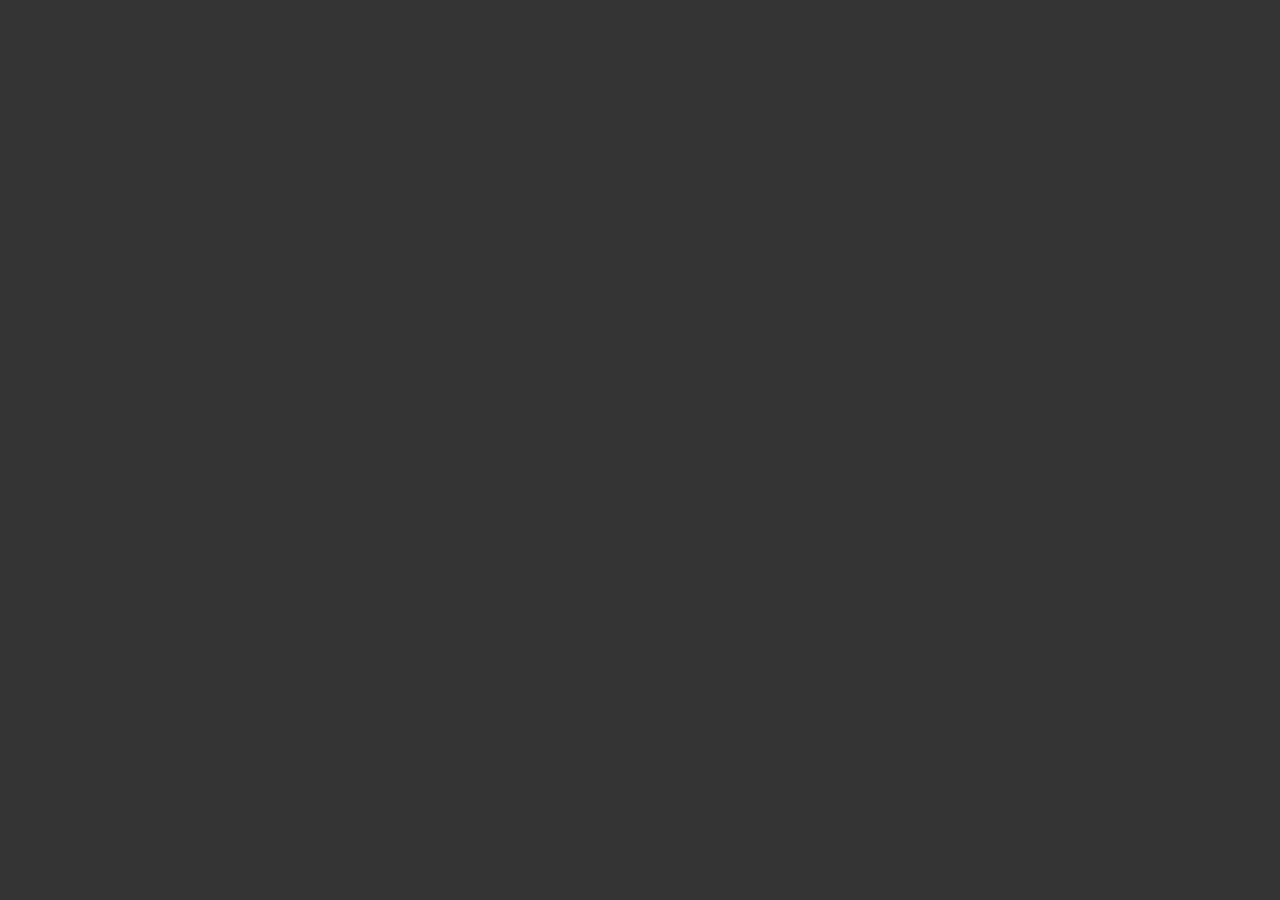
==== game2.html @ b7948276 "Update game2.html" ====
<!DOCTYPE html>
<html>
<head>
<title>Page Title</title>
<style>
#score {
font-size: 5em;
}
body {
background-color: #333;
 color: #fff;
 text-align: center;
 font-family: geneva, verdana, "Comic Sans MS";
 font-size: 15px;
 }
 a {
 color: #fff;
 padding: 5px;
 border: 2px solid #fff;
 background-color: #333;
 text-decoration: none;
 transition: 0.1s ease;
 }
 a:hover {
 color: #333;
 background-color: #fff;
}
</style>

</head>
<body>
<noscript>You must enable JavaScript!</noscript>
<p id="score"></p>
<script>

  
  var question1 = prompt("Yes/No: Is Chess a game?").toUpperCase();
  var question2 = prompt("Yes/No: Do more than 100 billion people play chess?").toUpperCase();
  var question3 = prompt("After 1.e4 is 1...g5 a legal move?").toUpperCase();
  var question4 = prompt("Yes/No: In chess, GM stands for 'Great Man'").toUpperCase();
  var question5 = prompt("Yes/No: Stalemate is when two pieces could move, but would lose the queen.").toUpperCase();
  var question6 = prompt("Yes/No: Is it possible to move two pieces at once?").toUpperCase();
  var question7 = prompt("Yes/No: Is it possible to take a pawn with a pawn without moving a pawn?").toUpperCase();
  var question8 = prompt("Yes/No: Was Magnus Carlson ever a world chess champion?").toUpperCase();
  var question9 = prompt("Yes/No: Did you get every question right?").toUpperCase();
  var question10 = prompt("Yes/No: Is this a chess related question?").toUpperCase();
  var question11 = prompt("Yes/No: Did Carlsen win the World Chess Championship title by a brilliant rook sacrifice on his 26th birthday?").toUpperCase();
  var scoreguess = prompt("What do you think your score is? If you gain one point \n each correct answer and lose one each incorect answer. \n If you type nothing, you lose nothing. \n If you correctly guess, you get +5 points, else, you lose 2.");
  var score = 0;
    if (question1 === "YES") {
      score = score + 1;
       }
       else {
       score = score - 1;
       }
     if (question2 === "NO") {
       score = score + 1;
       }
       else {
       score = score - 1;
       }
       if (question3 === "YES") {
       score = score + 1;
       }
       else {
       score = score - 1;
       }
       if (question4 === "NO") {
       score = score + 1;
       }
       else {
       score = score - 1;
       }
       if (question5 === "NO") {
       score = score + 1;
       }
       else {
       score = score - 1;
       }
       if (question6 === "YES") {
       score = score + 1;
       }
       else {
       score = score - 1;
       }
       if (question7 === "YES") {
       score = score + 1;
       }
       else {
       score = score - 1;
       }
       if (question8 === "NO") {
       score = score + 1;
       }
       else {
       score = score - 1;
       }
       if (question9 === "YES" && question8 === "NO" && question7 === "YES" && question6 === "YES" && question5 === "NO" && question4 === "NO" && question3 === "YES" && question2 === "NO" && question1 === "YES") {
       score = score + 1;
       }
       else if (question9 === "NO") {
       score = score + 1;
       }
       else {
       score = score - 1;
       }
       if (question10 === "NO") {
        score = score + 1;
       }
       else {
       score = score - 1;
       }
        if (question11 === "NO") {
        score = score + 1;
       }
       else {
       score = score - 1;
       }
       if (scoreguess == score) {
       score = score + 5;
       }
       else if (scoreguess === "") {
       score = score + 0;
       }
       else {
       score = score - 1;
       }
       
  document.getElementById("score").innerHTML = "Your score was: "+score;
</script>
</body>
</html>
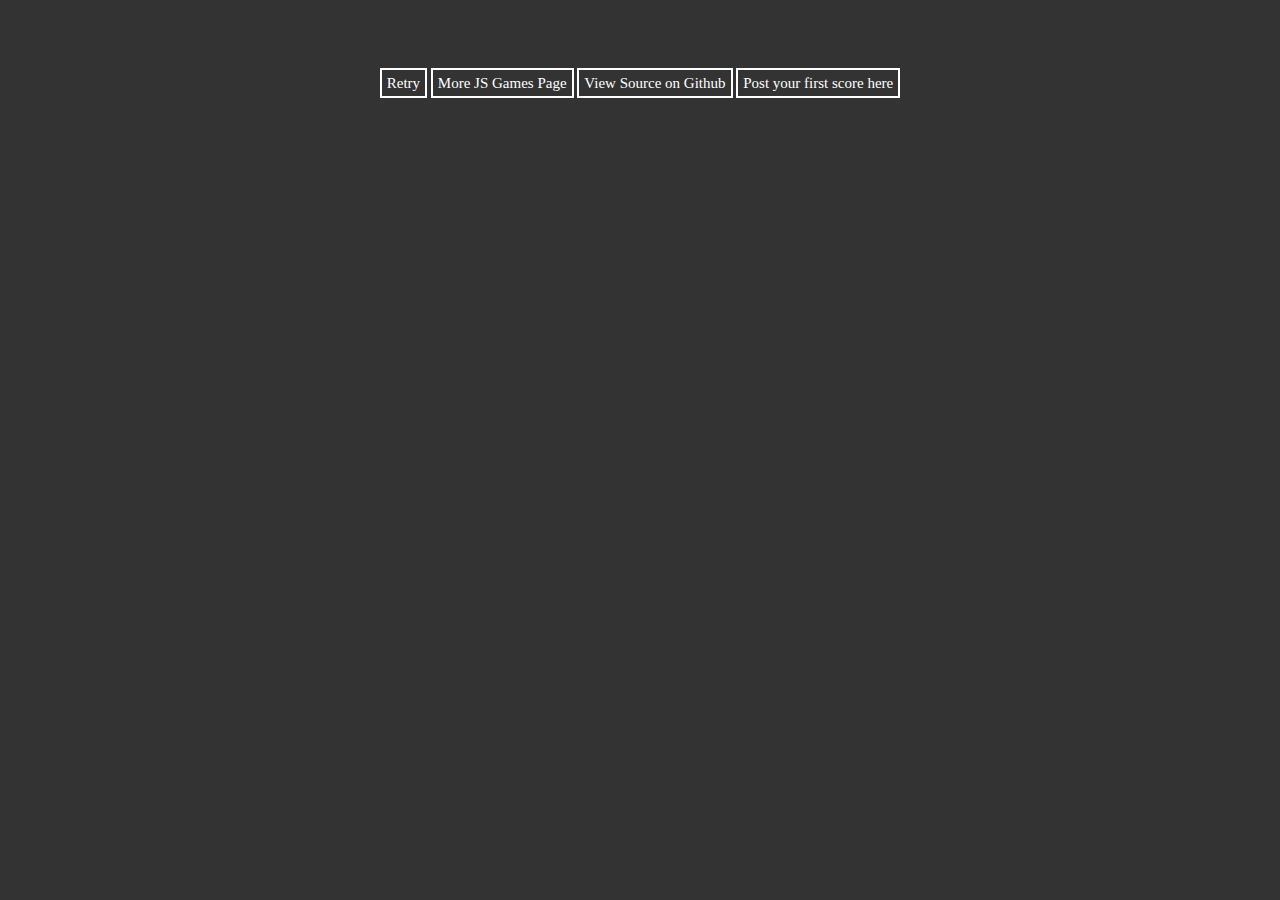
==== commit af7c8f7b: "Update game2.html" ====
--- a/game2.html
+++ b/game2.html
@@ -1,7 +1,7 @@
 <!DOCTYPE html>
 <html>
 <head>
-<title>Page Title</title>
+<title>Text Based Quiz Game</title>
 <style>
 #score {
 font-size: 5em;
@@ -29,8 +29,12 @@
 
 </head>
 <body>
-<noscript>You must enable JavaScript!</noscript>
+<noscript>You must enable JavaScript to play!</noscript>
 <p id="score"></p>
+ <a href="https://seanysean.github.io/Basic-JavaScript-Games/game2.html">Retry</a>
+ <a href="https://seanysean.github.io/Basic-JavaScript-Games">More JS Games Page</a>
+ <a href="https://github.com/seanysean/Basic-JavaScript-Games">View Source on Github</a>
+ <a href="https://en.lichess.org/forum/general-chess-discussion/basic-chess-quiz">Post your first score here</a>
 <script>
 
   
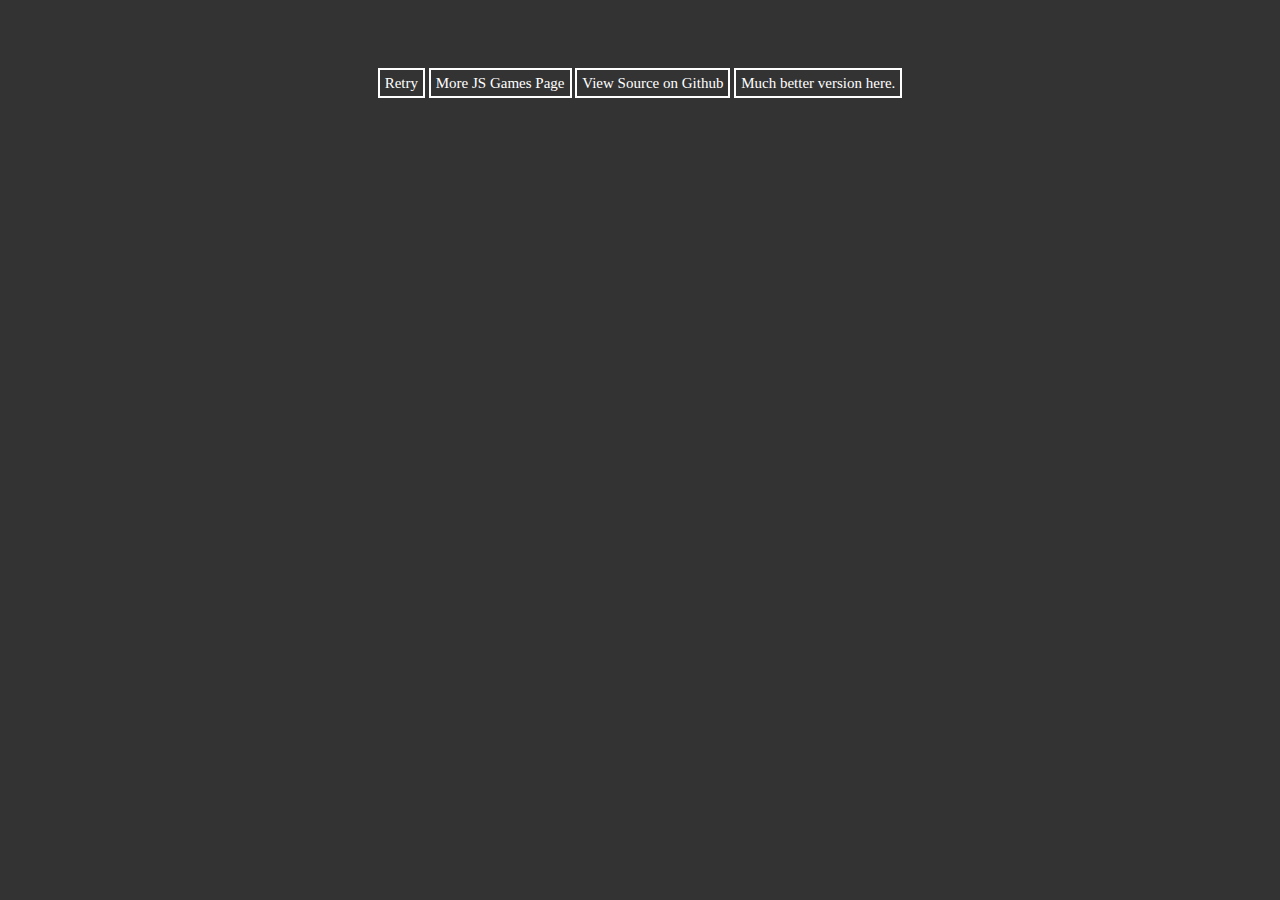
==== commit 439287a1: "Enough is enough." ====
--- a/game2.html
+++ b/game2.html
@@ -34,7 +34,7 @@
  <a href="https://seanysean.github.io/Basic-JavaScript-Games/game2.html">Retry</a>
  <a href="https://seanysean.github.io/Basic-JavaScript-Games">More JS Games Page</a>
  <a href="https://github.com/seanysean/Basic-JavaScript-Games">View Source on Github</a>
- <a href="https://en.lichess.org/forum/general-chess-discussion/basic-chess-quiz">Post your first score here</a>
+ <a href="https://seanysean.github.io/quiz/">Much better version here.</a>
 <script>
 
   
@@ -44,7 +44,7 @@
   var question4 = prompt("Yes/No: In chess, GM stands for 'Great Man'").toUpperCase();
   var question5 = prompt("Yes/No: Stalemate is when two pieces could move, but would lose the queen.").toUpperCase();
   var question6 = prompt("Yes/No: Is it possible to move two pieces at once?").toUpperCase();
-  var question7 = prompt("Yes/No: Is it possible to take a pawn with a pawn without moving a pawn?").toUpperCase();
+  var question7 = prompt("Yes/No: Is it possible to take a piece with the king?").toUpperCase();
   var question8 = prompt("Yes/No: Was Magnus Carlson ever a world chess champion?").toUpperCase();
   var question9 = prompt("Yes/No: Did you get every question right?").toUpperCase();
   var question10 = prompt("Yes/No: Is this a chess related question?").toUpperCase();
@@ -99,10 +99,10 @@
        else {
        score = score - 1;
        }
-       if (question9 === "YES" && question8 === "NO" && question7 === "YES" && question6 === "YES" && question5 === "NO" && question4 === "NO" && question3 === "YES" && question2 === "NO" && question1 === "YES") {
+       if (question9 === "YES" && score == 8) {
        score = score + 1;
        }
-       else if (question9 === "NO") {
+       else if (question9 === "NO" && score < 8) {
        score = score + 1;
        }
        else {
@@ -127,7 +127,7 @@
        score = score + 0;
        }
        else {
-       score = score - 1;
+       score = score - 2;
        }
        
   document.getElementById("score").innerHTML = "Your score was: "+score;
